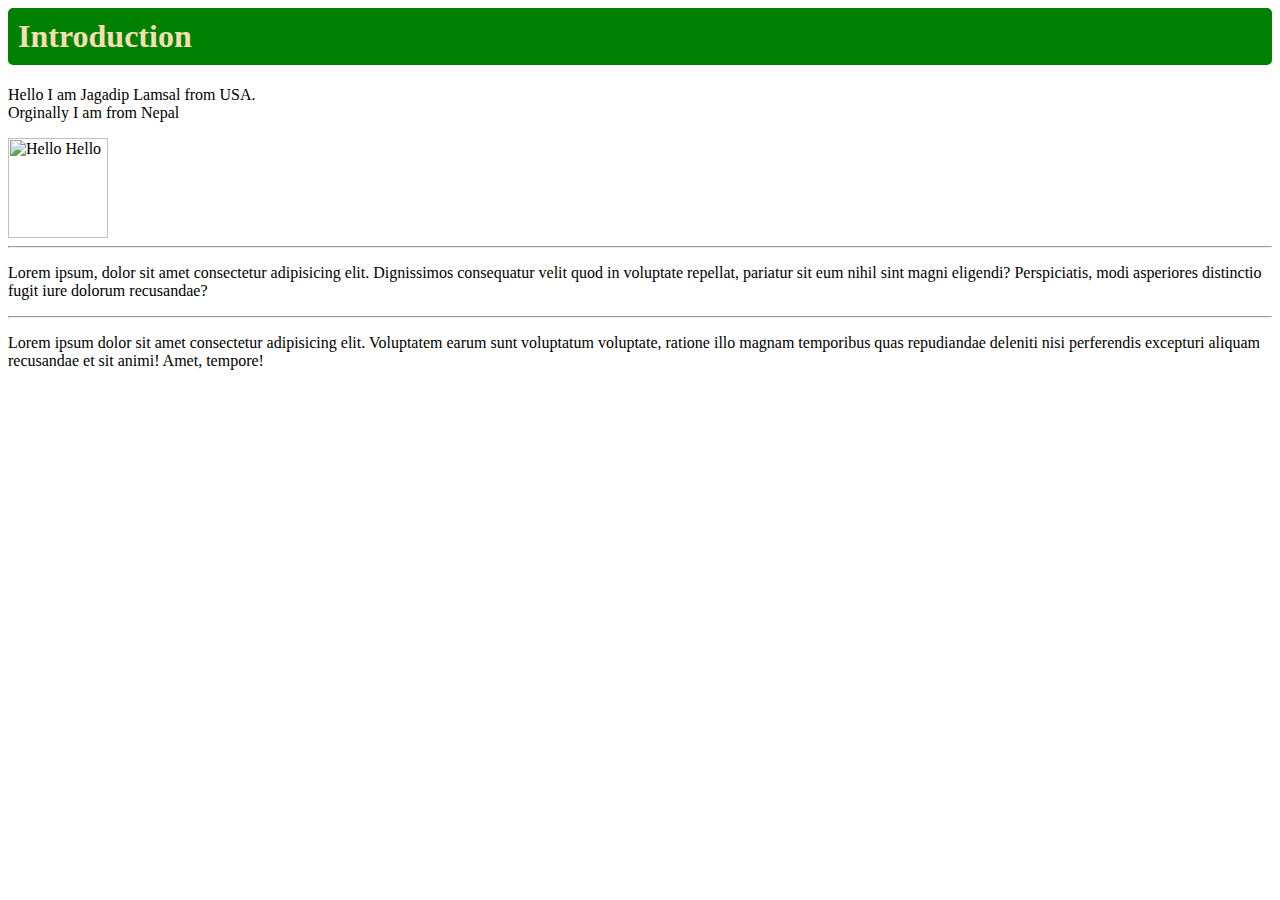
==== index.html @ abf0ee6e "Basic Work" ====
<!-- Hyper Text Markup Language: Language use to create web pages.
- It describe the structure of webpage  

Very Important Concept:
1. Element: Element is everything from start to end tag.
2. Attributes: Additional information about Elements. We must write attributes inside start tag.
   Mostly Attributes come in key/value pairs like: name="value"

Create HTML page and write intro of yourself with image.   
-->
<html>
    <head>
        <title>Jagadip Lamsal</title>
    <style>
        h1{
            background-color: green;
            color: wheat;
            padding: 10px;
            border-radius: 5px;
        }
    </style>
    </head>
    <body>
        <h1>Introduction</h1>
        <p title="My Introduction">Hello I am Jagadip Lamsal from USA. <br>Orginally I am from Nepal</p>
        <img alt="Hello Hello" src="jgadip.png"  height="100" width="100">
        <hr>
        <p>
            Lorem ipsum, dolor sit amet consectetur adipisicing elit. Dignissimos consequatur velit quod in voluptate repellat, pariatur sit eum nihil sint magni eligendi? Perspiciatis, modi asperiores distinctio fugit iure dolorum recusandae?
        </p>
        <hr>
        <p>Lorem ipsum dolor sit amet consectetur adipisicing elit. Voluptatem earum sunt voluptatum voluptate, ratione illo magnam temporibus quas repudiandae deleniti nisi perferendis excepturi aliquam recusandae et sit animi! Amet, tempore!</p>
    </body>
</html>
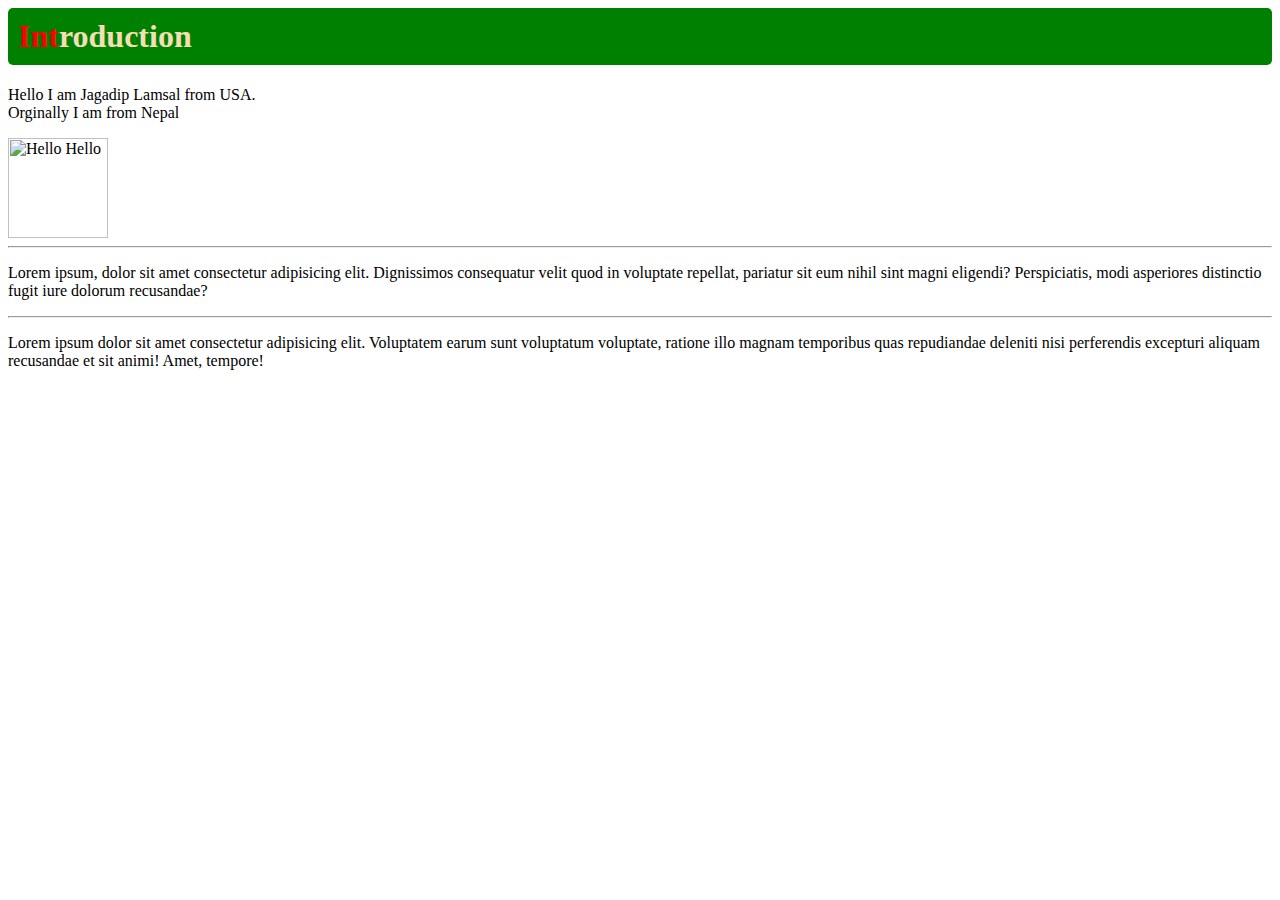
==== commit 0cbdad75: "Identification Card" ====
--- a/index.html
+++ b/index.html
@@ -18,10 +18,13 @@
             padding: 10px;
             border-radius: 5px;
         }
+        #red{
+            color: red;
+        }
     </style>
     </head>
     <body>
-        <h1>Introduction</h1>
+        <h1><span id="red">Int</span>roduction</h1>
         <p title="My Introduction">Hello I am Jagadip Lamsal from USA. <br>Orginally I am from Nepal</p>
         <img alt="Hello Hello" src="jgadip.png"  height="100" width="100">
         <hr>
